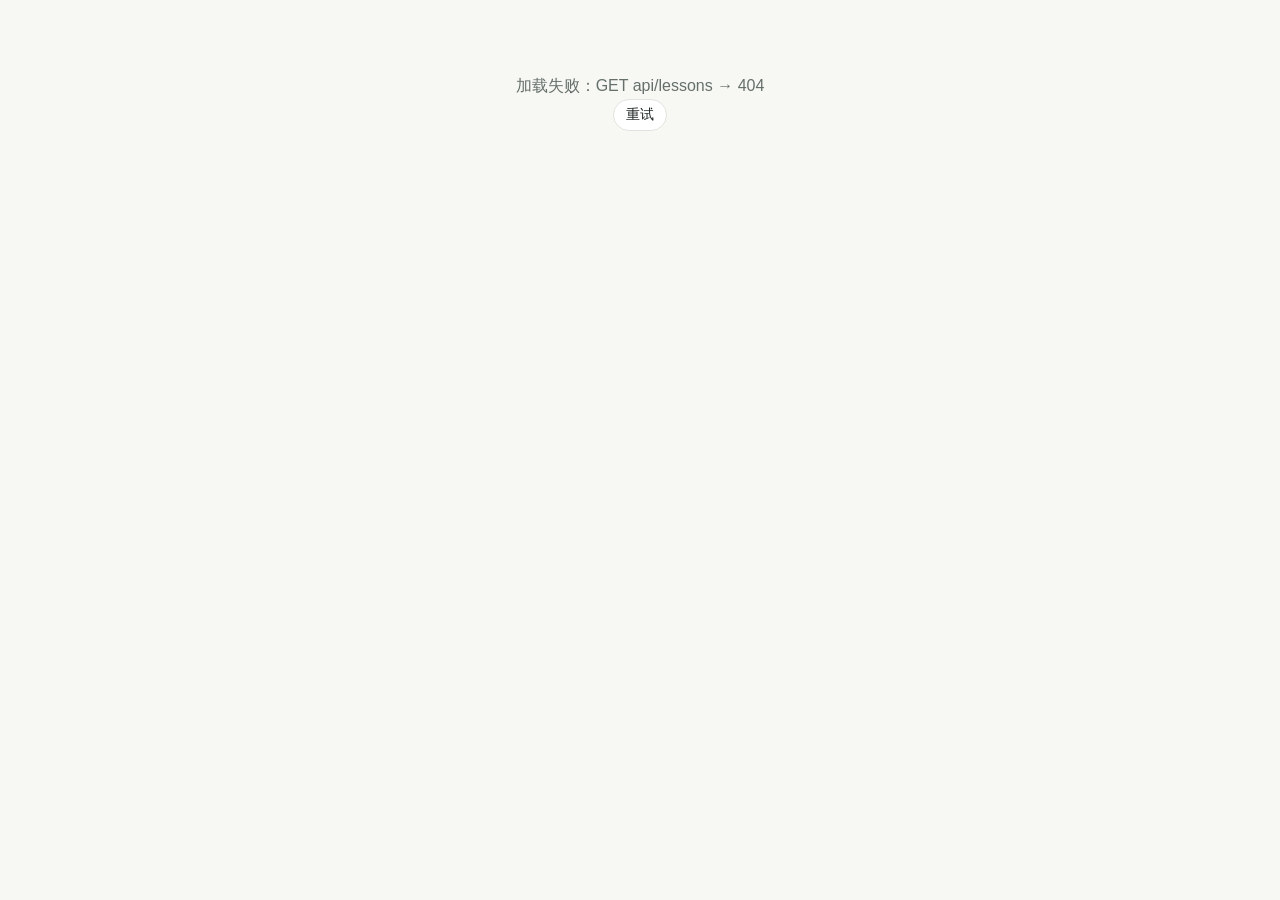
==== web/index.html @ d91d3835 "Turn into a self-hosted web app with SQLite progress and study stats - tools/server.py: Starlette ap" ====
<!doctype html>
<html lang="zh-CN">
<head>
<meta charset="utf-8">
<meta name="viewport" content="width=device-width, initial-scale=1">
<title>英语课程</title>
<link rel="stylesheet" href="style.css">
<script src="app.js"></script>
</head>
<body>
<div class="wrap" id="app"><div class="empty">加载中…</div></div>
<script>
const { esc, progress } = App;
let LESSONS = [], topic = "", todoOnly = false;

function shell() {
  document.getElementById("app").innerHTML = `
    ${App.nav("courses")}
    <h1>地道口语 · 六步精学</h1>
    <p class="tip" id="summary"></p>
    <input class="search" id="q" placeholder="搜索标题、主题或博主…" autocomplete="off">
    <div class="chips" id="topics"></div>
    <div class="grid" id="list"></div>`;
  document.getElementById("q").addEventListener("input", draw);
}

function draw() {
  const q = document.getElementById("q").value.trim().toLowerCase();
  const topics = [...new Set(LESSONS.map((l) => l.topic))];
  document.getElementById("topics").innerHTML = LESSONS.length ? [
    `<button class="chip ${!topic && !todoOnly ? "on" : ""}" data-topic="">全部</button>`,
    `<button class="chip ${todoOnly ? "on" : ""}" data-todo>未打卡</button>`,
    ...topics.map((t) => `<button class="chip ${t === topic ? "on" : ""}" data-topic="${esc(t)}">${esc(t)}</button>`),
  ].join("") : "";
  document.querySelectorAll("[data-topic]").forEach((b) => b.onclick = () => { topic = b.dataset.topic; todoOnly = false; draw(); });
  document.querySelector("[data-todo]")?.addEventListener("click", () => { todoOnly = !todoOnly; topic = ""; draw(); });

  const rows = LESSONS
    .filter((l) => !topic || l.topic === topic)
    .filter((l) => !todoOnly || !progress.isDone(l.id))
    .filter((l) => !q || `${l.id} ${l.title} ${l.topic} ${l.channel ?? ""}`.toLowerCase().includes(q))
    .slice().reverse();  // newest first
  const done = LESSONS.filter((l) => progress.isDone(l.id)).length;
  document.getElementById("summary").textContent = `共 ${LESSONS.length} 课，已打卡 ${done} 课`;
  document.getElementById("list").innerHTML = rows.length ? rows.map((l) => `
    <a class="lesson-card" href="lesson.html?id=${l.id}">
      <div class="ep">${esc(l.id)} ${progress.isDone(l.id) ? '<span class="badge">✓ 已打卡</span>' : ""}</div>
      <div class="t">${esc(l.title)}</div>
      <div class="m">${esc(l.topic)}${l.channel ? " · " + esc(l.channel) : ""}</div>
      <div class="m">${l.n_sentences} 句 · ${l.n_expressions} 个表达${l.duration ? " · " + Math.round(l.duration) + " 秒" : ""}${l.created ? " · " + esc(l.created) : ""}</div>
    </a>`).join("") : `<div class="empty">${LESSONS.length ? "没有匹配的课程" : "还没有课程。把视频链接发给 Agent，它生成后刷新这里就能看到。"}</div>`;
}

Promise.all([App.api("api/lessons"), progress.load()])
  .then(([lessons]) => { LESSONS = lessons; shell(); draw(); })
  .catch((e) => App.fail(document.getElementById("app"), e));
</script>
</body>
</html>
---- web/style.css ----
/* Shared styles for lesson, catalog and expression pages. Generated pages link to assets/style.css. */
:root {
  --bg: #f7f7f4;
  --surface: #ffffff;
  --surface-2: #f0f2ee;
  --text: #1d2420;
  --muted: #66706a;
  --border: #e1e5df;
  --accent: #1f7a4d;
  --accent-soft: #e3f2e9;
  --mark: #fff1b8;
  --mark-text: #5a4300;
  --hint: #1f7a4d;
  --danger: #b4372f;
  --radius: 12px;
  --shadow: 0 1px 2px rgba(0, 0, 0, .04), 0 2px 8px rgba(0, 0, 0, .04);
  color-scheme: light;
}
@media (prefers-color-scheme: dark) {
  :root:not([data-theme="light"]) {
    --bg: #141816; --surface: #1c211e; --surface-2: #232a26; --text: #e6ebe7; --muted: #9aa49e;
    --border: #2e3732; --accent: #5cc48e; --accent-soft: #1f3529; --mark: #4a3d12; --mark-text: #ffe28a;
    --hint: #7fd6a8; --danger: #ff8a80; --shadow: none; color-scheme: dark;
  }
}
:root[data-theme="dark"] {
  --bg: #141816; --surface: #1c211e; --surface-2: #232a26; --text: #e6ebe7; --muted: #9aa49e;
  --border: #2e3732; --accent: #5cc48e; --accent-soft: #1f3529; --mark: #4a3d12; --mark-text: #ffe28a;
  --hint: #7fd6a8; --danger: #ff8a80; --shadow: none; color-scheme: dark;
}

* { box-sizing: border-box; }
html { -webkit-text-size-adjust: 100%; }
body {
  margin: 0; background: var(--bg); color: var(--text);
  font: 16px/1.7 -apple-system, BlinkMacSystemFont, "PingFang SC", "Hiragino Sans GB", "Microsoft YaHei", "Segoe UI", sans-serif;
}
a { color: var(--accent); }
.wrap { max-width: 860px; margin: 0 auto; padding: 24px 16px 80px; }
.topbar { display: flex; align-items: center; justify-content: space-between; gap: 12px; margin-bottom: 16px; font-size: 14px; }
.topbar a { text-decoration: none; }
h1 { font-size: 28px; line-height: 1.3; margin: 8px 0 12px; }
h2 { font-size: 20px; margin: 0 0 6px; }
h3 { font-size: 17px; margin: 0 0 8px; }
.meta { display: flex; flex-wrap: wrap; gap: 6px 16px; color: var(--muted); font-size: 14px; }
.tip { color: var(--muted); font-size: 14px; margin: 0 0 14px; }

.card { background: var(--surface); border: 1px solid var(--border); border-radius: var(--radius); padding: 20px; margin: 18px 0; box-shadow: var(--shadow); }
.step-no { display: inline-flex; align-items: center; justify-content: center; width: 28px; height: 28px; border-radius: 50%; background: var(--accent); color: #fff; font-size: 14px; font-weight: 600; margin-right: 8px; vertical-align: 2px; }
.prose { font-size: 17px; line-height: 2.1; }

mark.hl { background: var(--mark); color: var(--mark-text); border-radius: 4px; padding: 1px 3px; }
.gloss { color: var(--hint); font-size: .78em; margin: 0 2px; }
.hide-gloss .gloss { display: none; }

.btn { display: inline-flex; align-items: center; gap: 6px; border: 1px solid var(--border); background: var(--surface); color: var(--text); border-radius: 999px; padding: 5px 12px; font: inherit; font-size: 14px; cursor: pointer; line-height: 1.4; }
.btn:hover { border-color: var(--accent); }
.btn.on, .btn.primary { background: var(--accent); border-color: var(--accent); color: #fff; }
.btn:disabled { opacity: .45; cursor: default; }
.btn-row { display: flex; flex-wrap: wrap; gap: 8px; align-items: center; }

.player { position: relative; background: #000; border-radius: 10px; overflow: hidden; margin: 12px 0 8px; }
.player video { display: block; width: 100%; max-height: 60vh; }
.player audio { display: block; width: 100%; }
.player.audio-only { background: transparent; }
.caption { position: absolute; left: 50%; bottom: 56px; transform: translateX(-50%); max-width: 92%; background: rgba(0, 0, 0, .72); color: #fff; padding: 4px 12px; border-radius: 6px; font-size: 17px; text-align: center; pointer-events: none; }
.caption:empty, .caption.off { display: none; }
.caption .zh { display: block; font-size: 14px; opacity: .85; }
.player.audio-only .caption { position: static; transform: none; max-width: none; margin-top: 8px; background: var(--surface-2); color: var(--text); }

.chips { display: flex; flex-wrap: wrap; gap: 8px; margin-bottom: 14px; }
.chip { border: 1px solid var(--border); background: var(--surface-2); border-radius: 999px; padding: 4px 12px; font-size: 15px; cursor: pointer; color: var(--text); font-family: inherit; }
.chip.on { background: var(--accent-soft); border-color: var(--accent); color: var(--accent); }
.expr { border-top: 1px solid var(--border); padding-top: 14px; }
.expr .phrase { font-size: 20px; font-weight: 600; }
.expr .ipa { color: var(--muted); font-family: "Charis SIL", "Doulos SIL", "Lucida Sans Unicode", serif; }
.expr .tag { display: inline-block; font-size: 12px; color: var(--muted); border: 1px solid var(--border); border-radius: 4px; padding: 0 6px; margin-left: 6px; }
.expr dl { margin: 10px 0 0; }
.expr dt { font-size: 13px; color: var(--muted); margin-top: 10px; }
.expr dd { margin: 2px 0 0; }
.ex-en { display: block; }
.ex-zh { display: block; color: var(--muted); font-size: 14px; }

.sent { border: 1px solid var(--border); border-radius: 10px; padding: 14px 16px; margin: 12px 0; }
.sent.playing { border-color: var(--accent); background: var(--accent-soft); }
.sent .en { font-size: 18px; }
.sent .ipa { color: var(--muted); font-size: 15px; margin: 4px 0; font-family: "Charis SIL", "Doulos SIL", "Lucida Sans Unicode", serif; }
.sent .zh { color: var(--muted); font-size: 15px; }
.sent .btn-row { margin-top: 10px; }
.rec-dot { width: 8px; height: 8px; border-radius: 50%; background: var(--danger); display: inline-block; animation: blink 1s infinite; }
@keyframes blink { 50% { opacity: .2; } }

.blank { display: inline-block; min-width: 4em; border-bottom: 2px solid var(--accent); color: transparent; cursor: pointer; user-select: none; border-radius: 2px; background: var(--surface-2); padding: 0 4px; }
.blank.shown { color: var(--accent); background: transparent; font-weight: 600; }

.done-banner { text-align: center; padding: 24px 16px; }
.pager { display: flex; justify-content: space-between; gap: 12px; margin-top: 24px; }
.speed { display: inline-flex; border: 1px solid var(--border); border-radius: 999px; overflow: hidden; }
.speed button { border: 0; background: transparent; color: var(--text); padding: 4px 10px; font: inherit; font-size: 13px; cursor: pointer; }
.speed button.on { background: var(--accent); color: #fff; }

/* quiz */
.q-tabs { display: flex; width: max-content; margin: 0 auto 16px; background: var(--surface-2); border-radius: 10px; padding: 4px; }
.q-tabs button { border: 0; background: transparent; color: var(--muted); font: inherit; font-size: 15px; padding: 6px 16px; border-radius: 8px; cursor: pointer; }
.q-tabs button.on { background: var(--surface); color: var(--text); box-shadow: var(--shadow); font-weight: 600; }
.quiz-card { position: relative; border: 1px solid var(--border); border-radius: var(--radius); background: var(--surface); overflow: hidden; }
.q-body { padding: 20px 16px 16px; text-align: center; min-height: 260px; }
.q-progress { position: absolute; left: 16px; top: 14px; color: var(--muted); font-size: 14px; }
.q-star { position: absolute; right: 12px; top: 8px; border: 0; background: none; font-size: 24px; color: var(--muted); cursor: pointer; }
.q-star.on { color: #e0a800; }
.q-zh { font-size: 26px; font-weight: 700; margin-top: 18px; display: flex; align-items: center; justify-content: center; gap: 10px; flex-wrap: wrap; }
.q-say { border: 0; background: var(--surface-2); border-radius: 50%; width: 40px; height: 40px; font-size: 18px; cursor: pointer; }
.q-pos { display: inline-block; margin-top: 8px; background: var(--accent-soft); color: var(--accent); border-radius: 6px; padding: 0 10px; font-size: 14px; font-weight: 600; }
.q-inputs { display: flex; flex-wrap: wrap; justify-content: center; gap: 10px 18px; margin: 28px 0 14px; }
.q-in { border: 0; border-bottom: 3px solid var(--border); background: transparent; color: var(--text); font: inherit; font-size: 22px; text-align: center; padding: 4px 2px; outline: none; max-width: 100%; }
.q-in:focus { border-bottom-color: #3b82f6; }
.q-in.ok { border-bottom-color: var(--accent); color: var(--accent); }
.q-in.bad { border-bottom-color: var(--danger); color: var(--danger); }
.q-tries { font-weight: 600; margin-top: 6px; }
.q-feedback { min-height: 1.6em; margin-top: 4px; }
.q-feedback .good { color: var(--accent); font-weight: 600; }
.q-feedback .badc { color: var(--danger); }
.q-answer { margin: 16px auto 0; padding: 12px 16px; background: var(--surface-2); border-radius: 10px; max-width: 520px; }
.q-phrase { font-size: 22px; font-weight: 700; color: var(--accent); }
.q-ipa { color: var(--muted); font-family: "Charis SIL", "Doulos SIL", "Lucida Sans Unicode", serif; }
.q-ex { margin-top: 8px; font-size: 15px; }
.q-ex span { display: block; color: var(--muted); font-size: 14px; }
.q-foot { display: flex; gap: 10px; padding: 12px; border-top: 1px solid var(--border); }
.q-btn { flex: 1; border: 0; border-radius: 10px; padding: 12px 8px; font: inherit; font-size: 16px; font-weight: 600; cursor: pointer; }
.q-btn.no { background: #fde2e1; color: #c62828; }
.q-btn.peek { background: #dbe7fd; color: #1d4ed8; }
.q-btn.yes, .q-btn.next { background: #dcf5e6; color: #18794e; }
.q-done { padding: 24px 16px; text-align: center; }
.q-score { font-size: 40px; font-weight: 800; color: var(--accent); }
.q-list { text-align: left; max-width: 420px; margin: 8px auto 16px; padding-left: 20px; }
@media (prefers-color-scheme: dark) {
  :root:not([data-theme="light"]) .q-btn.no { background: #3d1f1f; color: #ff9b94; }
  :root:not([data-theme="light"]) .q-btn.peek { background: #1e2a44; color: #9dbbff; }
  :root:not([data-theme="light"]) .q-btn.yes, :root:not([data-theme="light"]) .q-btn.next { background: #1c3a2a; color: #7fd6a8; }
}
:root[data-theme="dark"] .q-btn.no { background: #3d1f1f; color: #ff9b94; }
:root[data-theme="dark"] .q-btn.peek { background: #1e2a44; color: #9dbbff; }
:root[data-theme="dark"] .q-btn.yes, :root[data-theme="dark"] .q-btn.next { background: #1c3a2a; color: #7fd6a8; }
@media (max-width: 600px) {
  .q-zh { font-size: 22px; }
  .q-in { font-size: 19px; }
  .q-btn { font-size: 15px; padding: 10px 4px; }
}

/* nav, toast */
.nav { display: flex; gap: 4px; margin: 0 0 16px; border-bottom: 1px solid var(--border); overflow-x: auto; }
.nav a { padding: 8px 14px; text-decoration: none; color: var(--muted); border-bottom: 2px solid transparent; margin-bottom: -1px; white-space: nowrap; }
.nav a.on { color: var(--accent); border-bottom-color: var(--accent); font-weight: 600; }
.toast { position: fixed; left: 50%; bottom: 24px; transform: translate(-50%, 20px); background: var(--text); color: var(--bg); padding: 8px 16px; border-radius: 8px; font-size: 14px; opacity: 0; pointer-events: none; transition: .2s; z-index: 10; }
.toast.show { opacity: 1; transform: translate(-50%, 0); }
.muted { color: var(--muted); font-size: 14px; }

/* stats */
.tiles { display: grid; grid-template-columns: repeat(auto-fill, minmax(140px, 1fr)); gap: 12px; margin: 8px 0; }
.tile { background: var(--surface); border: 1px solid var(--border); border-radius: var(--radius); padding: 14px 16px; }
.tile-l { color: var(--muted); font-size: 13px; }
.tile-v { font-size: 30px; font-weight: 700; line-height: 1.2; font-variant-numeric: tabular-nums; }
.tile-v span { font-size: 14px; font-weight: 400; color: var(--muted); margin-left: 4px; }
:root { --heat-0: #ebede8; --heat-1: #c6e6d2; --heat-2: #8fcca8; --heat-3: #4ea676; --heat-4: #1f7a4d; }
@media (prefers-color-scheme: dark) { :root:not([data-theme="light"]) { --heat-0: #232a26; --heat-1: #1f4a33; --heat-2: #2b7049; --heat-3: #43a06c; --heat-4: #7fd6a8; } }
:root[data-theme="dark"] { --heat-0: #232a26; --heat-1: #1f4a33; --heat-2: #2b7049; --heat-3: #43a06c; --heat-4: #7fd6a8; }
.cal { overflow-x: auto; }
.cal-months, .cal-body { display: flex; gap: 3px; }
.cal-months span { width: 14px; font-size: 11px; color: var(--muted); white-space: nowrap; }
.cal-months span:first-child, .cal-wd { width: 18px; flex: none; }
.cal-wd, .cal-col { display: flex; flex-direction: column; gap: 3px; }
.cal-wd span { height: 14px; font-size: 10px; line-height: 14px; color: var(--muted); }
.cell { display: inline-block; width: 14px; height: 14px; border-radius: 3px; background: var(--heat-0); cursor: pointer; }
.cell.pad { background: transparent; cursor: default; }
.cell.l1 { background: var(--heat-1); } .cell.l2 { background: var(--heat-2); } .cell.l3 { background: var(--heat-3); } .cell.l4 { background: var(--heat-4); }
.cell.sel { outline: 2px solid var(--text); outline-offset: 1px; }
.cal-legend { display: flex; align-items: center; gap: 3px; font-size: 12px; color: var(--muted); margin-top: 10px; }
.cal-legend .cell { cursor: default; width: 12px; height: 12px; }
.cal-tip { font-size: 14px; color: var(--muted); margin-top: 6px; min-height: 1.5em; }
.tbl { width: 100%; border-collapse: collapse; font-size: 15px; }
.tbl th { text-align: left; font-weight: 500; color: var(--muted); font-size: 13px; padding: 6px 8px; border-bottom: 1px solid var(--border); }
.tbl td { padding: 8px; border-bottom: 1px solid var(--border); vertical-align: top; }
.tbl .num { font-variant-numeric: tabular-nums; white-space: nowrap; }
.plain { list-style: none; padding: 0; margin: 0; }
.plain li { display: flex; justify-content: space-between; gap: 12px; padding: 8px 0; border-bottom: 1px solid var(--border); }

/* catalog + library */
.grid { display: grid; grid-template-columns: repeat(auto-fill, minmax(240px, 1fr)); gap: 14px; }
.lesson-card { display: block; text-decoration: none; color: inherit; background: var(--surface); border: 1px solid var(--border); border-radius: var(--radius); padding: 16px; box-shadow: var(--shadow); }
.lesson-card:hover { border-color: var(--accent); }
.lesson-card .ep { color: var(--accent); font-weight: 700; font-size: 14px; }
.lesson-card .t { font-size: 17px; font-weight: 600; margin: 4px 0 8px; line-height: 1.4; }
.lesson-card .m { color: var(--muted); font-size: 13px; }
.badge { display: inline-block; font-size: 12px; padding: 0 8px; border-radius: 999px; background: var(--accent-soft); color: var(--accent); }
.search { width: 100%; padding: 10px 14px; border: 1px solid var(--border); border-radius: 10px; background: var(--surface); color: var(--text); font: inherit; margin-bottom: 16px; }
.empty { text-align: center; color: var(--muted); padding: 48px 16px; }
code { background: var(--surface-2); padding: 1px 6px; border-radius: 4px; font-size: .9em; }

@media (max-width: 600px) {
  h1 { font-size: 23px; }
  .card { padding: 16px; }
  .prose { font-size: 16px; }
  .caption { font-size: 15px; bottom: 48px; }
}
@media print {
  body { background: #fff; }
  .no-print, .player, .btn-row, .speed, .pager, .topbar { display: none !important; }
  .card { box-shadow: none; break-inside: avoid-page; }
  .blank { color: inherit; }
}
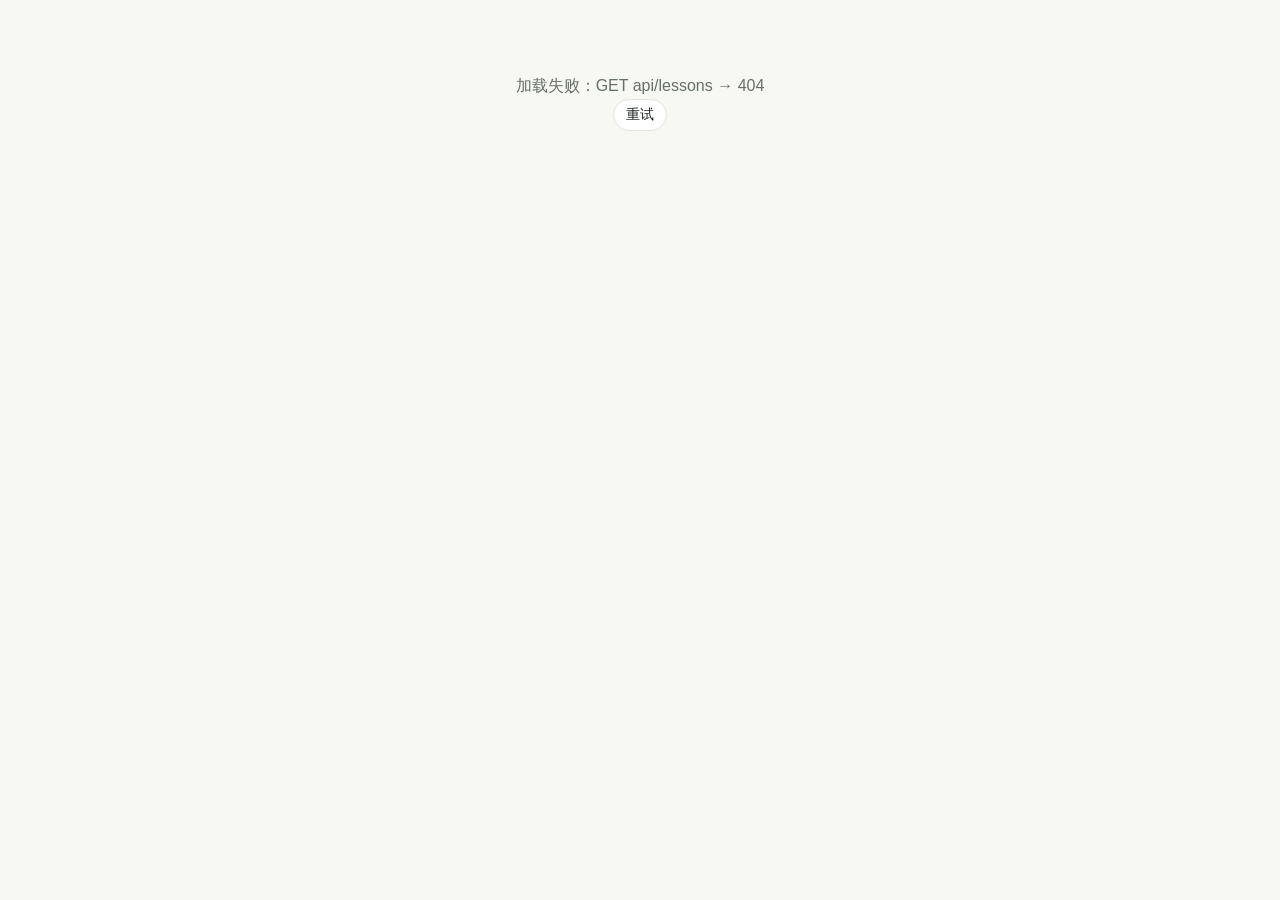
==== commit 1d9a2bfb: "Add PWA support: web manifest and app icons; sort lessons numerically Icons are drawn as SVG (speech" ====
--- a/web/index.html
+++ b/web/index.html
@@ -3,6 +3,16 @@
 <head>
 <meta charset="utf-8">
 <meta name="viewport" content="width=device-width, initial-scale=1">
+<link rel="manifest" href="manifest.webmanifest">
+<link rel="icon" href="icons/icon.svg" type="image/svg+xml">
+<link rel="icon" href="icons/favicon-32.png" sizes="32x32" type="image/png">
+<link rel="apple-touch-icon" href="icons/apple-touch-icon.png">
+<meta name="theme-color" content="#f7f7f4" media="(prefers-color-scheme: light)">
+<meta name="theme-color" content="#141816" media="(prefers-color-scheme: dark)">
+<meta name="mobile-web-app-capable" content="yes">
+<meta name="apple-mobile-web-app-capable" content="yes">
+<meta name="apple-mobile-web-app-status-bar-style" content="default">
+<meta name="apple-mobile-web-app-title" content="英语精学">
 <title>英语课程</title>
 <link rel="stylesheet" href="style.css">
 <script src="app.js"></script>
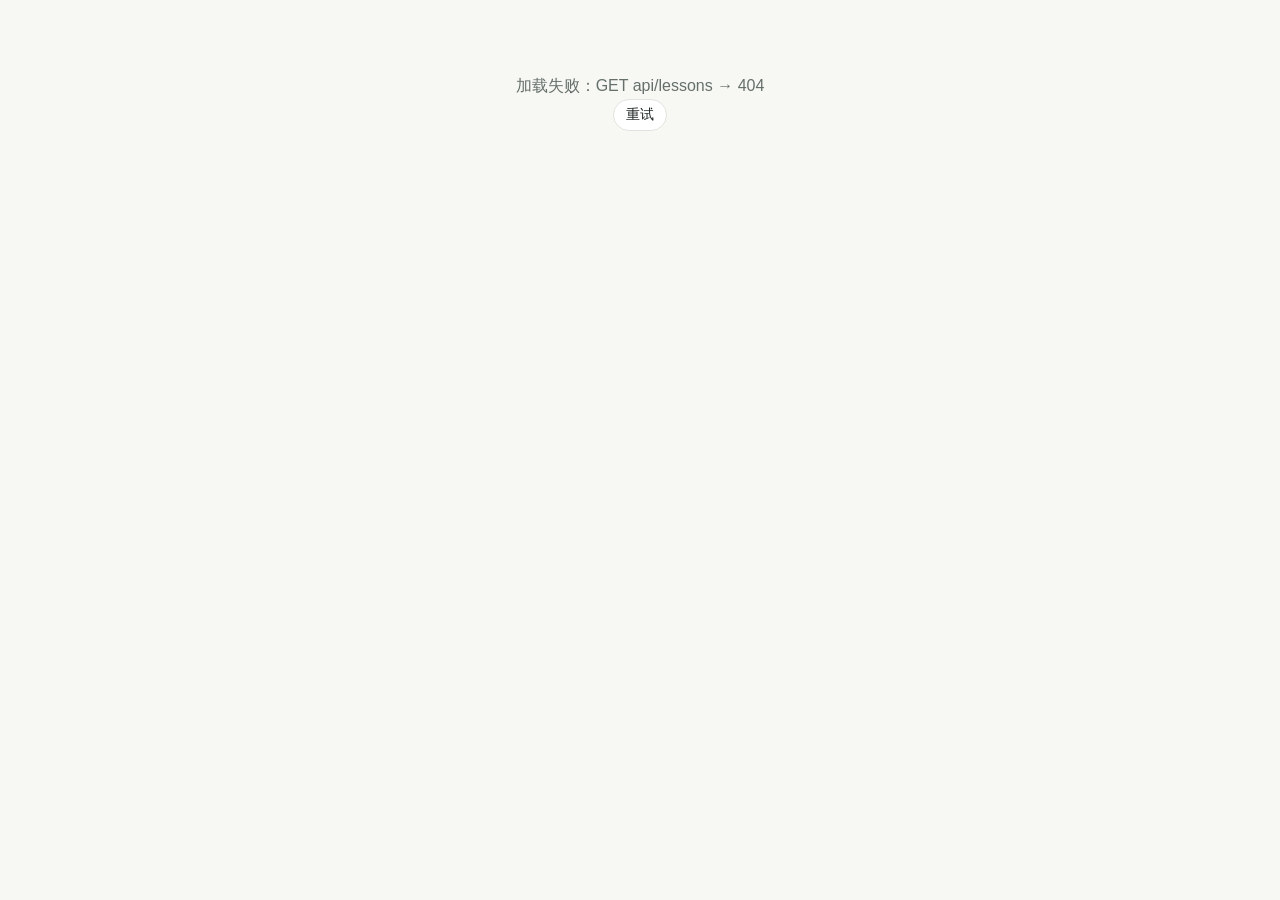
==== commit 6cc271b4: "Add learner-relative difficulty, pre-study step, level setting and clip scan - tools/difficulty.py: " ====
--- a/web/index.html
+++ b/web/index.html
@@ -21,7 +21,8 @@
 <div class="wrap" id="app"><div class="empty">加载中…</div></div>
 <script>
 const { esc, progress } = App;
-let LESSONS = [], topic = "", todoOnly = false;
+let LESSONS = [], SETTINGS = null, topic = "", todoOnly = false, fitOnly = false;
+const FITS_FOR_ME = ["easy", "good"];
 
 function shell() {
   document.getElementById("app").innerHTML = `
@@ -40,29 +41,34 @@
   document.getElementById("topics").innerHTML = LESSONS.length ? [
     `<button class="chip ${!topic && !todoOnly ? "on" : ""}" data-topic="">全部</button>`,
     `<button class="chip ${todoOnly ? "on" : ""}" data-todo>未打卡</button>`,
+    `<button class="chip ${fitOnly ? "on" : ""}" data-fitonly>适合我</button>`,
     ...topics.map((t) => `<button class="chip ${t === topic ? "on" : ""}" data-topic="${esc(t)}">${esc(t)}</button>`),
   ].join("") : "";
   document.querySelectorAll("[data-topic]").forEach((b) => b.onclick = () => { topic = b.dataset.topic; todoOnly = false; draw(); });
   document.querySelector("[data-todo]")?.addEventListener("click", () => { todoOnly = !todoOnly; topic = ""; draw(); });
+  document.querySelector("[data-fitonly]")?.addEventListener("click", () => { fitOnly = !fitOnly; draw(); });
 
   const rows = LESSONS
     .filter((l) => !topic || l.topic === topic)
     .filter((l) => !todoOnly || !progress.isDone(l.id))
+    .filter((l) => !fitOnly || FITS_FOR_ME.includes(l.difficulty?.fit))
     .filter((l) => !q || `${l.id} ${l.title} ${l.topic} ${l.channel ?? ""}`.toLowerCase().includes(q))
     .slice().reverse();  // newest first
   const done = LESSONS.filter((l) => progress.isDone(l.id)).length;
-  document.getElementById("summary").textContent = `共 ${LESSONS.length} 课，已打卡 ${done} 课`;
+  const lv = SETTINGS?.levels.find((x) => x.id === SETTINGS.level)?.name;
+  document.getElementById("summary").innerHTML = `共 ${LESSONS.length} 课，已打卡 ${done} 课${lv ? ` · 难度按你的水平「${esc(lv)}」计算（<a href="stats.html#level">修改</a>）` : ""}`;
   document.getElementById("list").innerHTML = rows.length ? rows.map((l) => `
     <a class="lesson-card" href="lesson.html?id=${l.id}">
       <div class="ep">${esc(l.id)} ${progress.isDone(l.id) ? '<span class="badge">✓ 已打卡</span>' : ""}</div>
       <div class="t">${esc(l.title)}</div>
+      ${l.difficulty ? `<div class="dline">${App.difficultyBadges(l.difficulty)}</div>` : ""}
       <div class="m">${esc(l.topic)}${l.channel ? " · " + esc(l.channel) : ""}</div>
       <div class="m">${l.n_sentences} 句 · ${l.n_expressions} 个表达${l.duration ? " · " + Math.round(l.duration) + " 秒" : ""}${l.created ? " · " + esc(l.created) : ""}</div>
     </a>`).join("") : `<div class="empty">${LESSONS.length ? "没有匹配的课程" : "还没有课程。把视频链接发给 Agent，它生成后刷新这里就能看到。"}</div>`;
 }
 
-Promise.all([App.api("api/lessons"), progress.load()])
-  .then(([lessons]) => { LESSONS = lessons; shell(); draw(); })
+Promise.all([App.api("api/lessons"), App.api("api/settings"), progress.load()])
+  .then(([lessons, settings]) => { LESSONS = lessons; SETTINGS = settings; shell(); draw(); })
   .catch((e) => App.fail(document.getElementById("app"), e));
 </script>
 </body>
--- a/web/style.css
+++ b/web/style.css
@@ -30,6 +30,7 @@
 }
 
 * { box-sizing: border-box; }
+[hidden] { display: none !important; }
 html { -webkit-text-size-adjust: 100%; }
 body {
   margin: 0; background: var(--bg); color: var(--text);
@@ -74,7 +75,7 @@
 .expr { border-top: 1px solid var(--border); padding-top: 14px; }
 .expr .phrase { font-size: 20px; font-weight: 600; }
 .expr .ipa { color: var(--muted); font-family: "Charis SIL", "Doulos SIL", "Lucida Sans Unicode", serif; }
-.expr .tag { display: inline-block; font-size: 12px; color: var(--muted); border: 1px solid var(--border); border-radius: 4px; padding: 0 6px; margin-left: 6px; }
+.expr .tag, .tbl .tag { display: inline-block; font-size: 12px; color: var(--muted); border: 1px solid var(--border); border-radius: 4px; padding: 0 6px; margin-left: 6px; }
 .expr dl { margin: 10px 0 0; }
 .expr dt { font-size: 13px; color: var(--muted); margin-top: 10px; }
 .expr dd { margin: 2px 0 0; }
@@ -98,6 +99,54 @@
 .speed { display: inline-flex; border: 1px solid var(--border); border-radius: 999px; overflow: hidden; }
 .speed button { border: 0; background: transparent; color: var(--text); padding: 4px 10px; font: inherit; font-size: 13px; cursor: pointer; }
 .speed button.on { background: var(--accent); color: #fff; }
+
+/* click-to-look-up */
+.w { cursor: pointer; border-radius: 3px; transition: background .1s; }
+.w:hover { background: var(--accent-soft); }
+.w.sel { background: var(--accent-soft); color: var(--accent); box-shadow: 0 0 0 2px var(--accent-soft); }
+.wpop { position: absolute; z-index: 20; width: 340px; max-width: calc(100vw - 16px); background: var(--surface); color: var(--text); border: 1px solid var(--border); border-radius: 14px; padding: 14px 16px; box-shadow: 0 8px 28px rgba(0, 0, 0, .16); font-size: 15px; line-height: 1.6; }
+.wpop.sheet { position: fixed; left: 0; right: 0; bottom: 0; top: auto; width: auto; max-width: none; max-height: 70vh; overflow-y: auto; border-radius: 16px 16px 0 0; padding-bottom: calc(16px + env(safe-area-inset-bottom)); animation: sheet-up .18s ease-out; }
+@keyframes sheet-up { from { transform: translateY(30px); opacity: 0; } }
+.wpop-head { display: flex; align-items: center; gap: 8px; flex-wrap: wrap; padding-right: 28px; position: relative; }
+.wpop-word { font-size: 22px; font-weight: 700; }
+.wpop-ipa { color: var(--muted); font-family: "Charis SIL", "Doulos SIL", "Lucida Sans Unicode", serif; }
+.wpop-head .q-say { width: 34px; height: 34px; font-size: 16px; }
+.wpop-x { position: absolute; right: -6px; top: -4px; border: 0; background: none; color: var(--muted); font-size: 18px; cursor: pointer; padding: 4px 8px; }
+.wpop-note { font-size: 13px; color: var(--muted); margin-top: 2px; }
+.wpop-own { margin-top: 6px; padding: 6px 10px; background: var(--surface-2); border-radius: 8px; font-size: 14px; }
+.wpop-expr { display: block; width: 100%; text-align: left; margin: 8px 0 2px; border: 1px solid var(--accent); background: var(--accent-soft); color: var(--accent); border-radius: 8px; padding: 6px 10px; font: inherit; font-size: 14px; cursor: pointer; }
+.wpop-tr { list-style: none; padding: 0; margin: 8px 0; }
+.wpop-tr li { padding: 1px 0; }
+.wpop-tags { display: flex; flex-wrap: wrap; gap: 4px; margin: 4px 0 8px; }
+.wpop-tags span { font-size: 12px; border: 1px solid var(--border); color: var(--muted); border-radius: 4px; padding: 0 6px; }
+.wpop-def { font-size: 13px; color: var(--muted); margin-bottom: 10px; }
+.wpop-def summary { cursor: pointer; }
+.wpop-add { width: 100%; justify-content: center; padding: 8px 12px; }
+
+/* difficulty */
+.dline { display: flex; flex-wrap: wrap; gap: 6px; align-items: center; margin: 2px 0 6px; }
+.fit { display: inline-block; font-size: 12px; font-weight: 600; border-radius: 999px; padding: 1px 9px; border: 1px solid; }
+.fit-easy { color: #2563a8; border-color: #9cc0e8; background: #eaf2fc; }
+.fit-good { color: #18794e; border-color: #8fcca8; background: #e3f2e9; }
+.fit-hard { color: #9a6200; border-color: #f0c96b; background: #fdf3dc; }
+.fit-too_hard { color: #b4372f; border-color: #eca49e; background: #fdeceb; }
+@media (prefers-color-scheme: dark) { :root:not([data-theme="light"]) .fit { background: transparent; } }
+:root[data-theme="dark"] .fit { background: transparent; }
+.dchip { font-size: 12px; color: var(--muted); border: 1px solid var(--border); border-radius: 999px; padding: 1px 8px; }
+.warn { border-left: 4px solid var(--danger); background: var(--surface-2); padding: 10px 12px; border-radius: 6px; margin: 4px 0 12px; font-size: 15px; }
+.warn.soft { border-left-color: #e0a800; }
+.step-no.pre { background: var(--muted); }
+.pre-list { display: grid; grid-template-columns: repeat(auto-fill, minmax(220px, 1fr)); gap: 10px; }
+.pre-w { border: 1px solid var(--border); border-radius: 10px; padding: 10px 12px; }
+.pre-w .ipa { color: var(--muted); font-size: 14px; margin-left: 4px; font-family: "Charis SIL", "Doulos SIL", "Lucida Sans Unicode", serif; }
+.pre-m { font-size: 14px; margin: 2px 0 6px; }
+.level-row { display: flex; flex-wrap: wrap; gap: 8px; }
+
+/* tabs (library: expressions | word book) */
+.tabs { display: flex; gap: 8px; margin-bottom: 14px; }
+.tabs button { border: 1px solid var(--border); background: var(--surface); color: var(--muted); border-radius: 999px; padding: 6px 16px; font: inherit; cursor: pointer; }
+.tabs button.on { background: var(--accent); border-color: var(--accent); color: #fff; }
+.ctx b { color: var(--accent); }
 
 /* quiz */
 .q-tabs { display: flex; width: max-content; margin: 0 auto 16px; background: var(--surface-2); border-radius: 10px; padding: 4px; }
